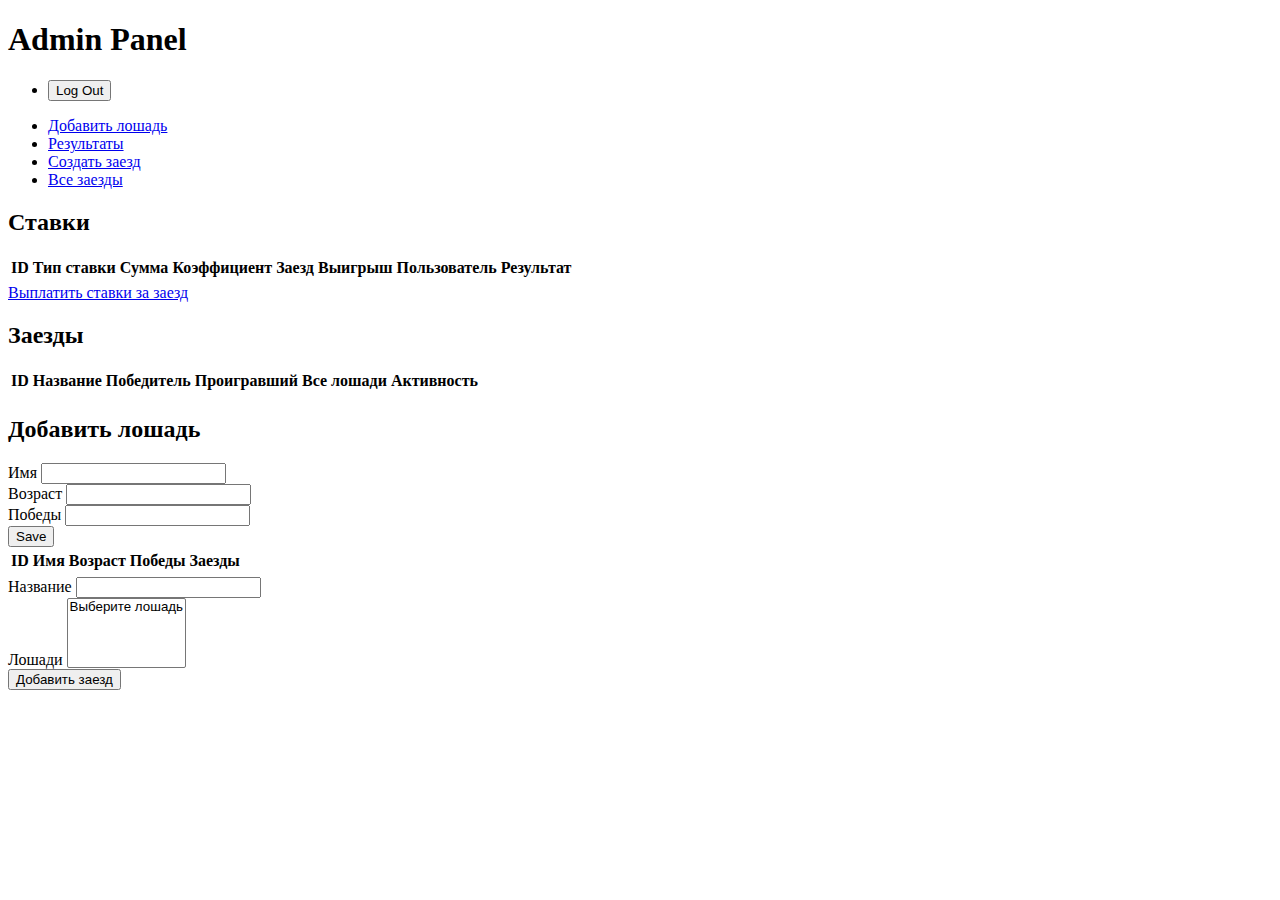
==== app1/src/main/resources/templates/adminPage.html @ a3f69c3d "full" ====
<!doctype html>
<html lang="en" xmlns:th="http://www.thymeleaf.org">
<head>
    <meta charset="UTF-8">
    <meta name="viewport"
          content="width=device-width, user-scalable=no, initial-scale=1.0, maximum-scale=1.0, minimum-scale=1.0">
    <meta http-equiv="X-UA-Compatible" content="ie=edge">
    <title>HOME</title>
    <link rel="stylesheet" href="https://cdn.jsdelivr.net/npm/bootstrap-icons@1.10.3/font/bootstrap-icons.css">
    <link href="https://cdn.jsdelivr.net/npm/bootstrap@5.3.0-alpha1/dist/css/bootstrap.min.css" rel="stylesheet"
          integrity="sha384-GLhlTQ8iRABdZLl6O3oVMWSktQOp6b7In1Zl3/Jr59b6EGGoI1aFkw7cmDA6j6gD" crossorigin="anonymous">
    <link rel="stylesheet" th:href="@{/css/admin.css}">
</head>
<body>
<header role="banner">
    <h1>Admin Panel</h1>
    <ul class="utilities">
        <li class=" warn">
            <form method="post" th:action="@{/logout}">
                <input type="submit" class="logout" value="Log Out">
            </form>
        </li>
    </ul>
</header>

<nav role='navigation'>
    <ul class="main">
        <li class="write"><a class="select_a" href="#add_hourse">Добавить лошадь</a></li>
        <li class="users"><a href="#bet" class="select_a">Результаты</a></li>
        <li class="users"><a href="#add_races" class="select_a">Создать заезд</a></li>
        <li class="users"><a href="#race" class="select_a">Все заезды</a></li>
    </ul>
</nav>

<main role="main">

    <section class="panel important select_block show_blocks" id="bet">
        <h2>Ставки</h2>

        <div class="table-wrapper">
            <table class="fl-table">
                <thead>
                <tr>
                    <th>ID</th>
                    <th>Тип ставки</th>
                    <th>Сумма</th>
                    <th>Коэффициент</th>
                    <th>Заезд</th>
                    <th>Выигрыш</th>
                    <th>Пользователь</th>
                    <th>Результат</th>
                </tr>
                </thead>
                <tbody>
                <tr th:each="bet : ${bets}">
                    <td th:text="${bet.id}"></td>
                    <td th:text="${bet.betType}"></td>
                    <td th:text="${bet.amount}"></td>
                    <td th:text="${bet.coefficient}"></td>
                    <td th:text="${bet.race.id}"></td>
                    <td th:text="${bet.amount * bet.coefficient}"></td>
                    <td th:text="${bet.user.username}"></td>
                    <td th:text="${bet.result}"></td>
                </tr>
                <tbody>
            </table>
        </div>


            <a class="add_candidate" href="/finish">Выплатить ставки за заезд</a>


    </section>
    <section class="panel important select_block hidden" id="race">
        <h2>Заезды</h2>

        <div class="table-wrapper">
            <table class="fl-table">
                <thead>
                <tr>
                    <th>ID</th>
                    <th>Название</th>
                    <th>Победитель</th>
                    <th>Проигравший</th>
                    <th>Все лошади</th>
                    <th>Активность</th>
                </tr>
                </thead>
                <tbody>
                <tr th:each="race : ${races}">
                    <td th:text="${race.id}"></td>
                    <td th:text="${race.name}"></td>
                    <td th:text="${race.winner?.name != null ? race.winner.name : ''}"></td>
                    <td th:text="${race.last?.name != null ? race.last.name : ''}"></td>
                    <td>
                        <span th:each="horse : ${race.horses}" th:text="${horse.name} + ' '"></span>
                    </td>
                    <td th:text="${race.isActive}"></td>
                </tr>
                <tbody>
            </table>
        </div>





    </section>


    <section class="panel important select_block hidden" id="add_hourse">
        <h2>Добавить лошадь</h2>
        <form action="/addHorse" method="post">

            <div class="form-group">
                <label class="form-control-label">Имя</label>
                <input type="text" class="form-control" name="name">

            </div>
            <div class="form-group">
                <label for="age">Возраст</label>
                <input type="text" class="form-control" id="age" name="age">
            </div>
            <div class="form-group">
                <label for="wins">Победы</label>
                <input type="text" class="form-control" id="wins" name="wins">
            </div>
            <div>
                <input type="submit" name="submit" value="Save">
            </div>

        </form>
        <div class="table-wrapper">
            <table class="fl-table">
                <thead>
                <tr>
                <tr>
                    <th>ID</th>
                    <th>Имя</th>
                    <th>Возраст</th>
                    <th>Победы</th>
                    <th>Заезды</th>
                </tr>
                </tr>
                </thead>
                <tbody>
                <tr th:each="horse : ${horses}">
                    <td th:text="${horse.id}"></td>
                    <td th:text="${horse.name}"></td>
                    <td th:text="${horse.age}"></td>
                    <td th:text="${horse.wins}"></td>
                    <td th:text="${horse.race}"></td>
                </tr>
                <tbody>
            </table>
        </div>

    </section>


    <section class="panel important select_block hidden" id="add_races">
        <form method="post" action="/addRace">
            <div class="form-group">
                <label for="name">Название</label>
                <input type="text" class="form-control" id="name" name="name">
            </div>

            <div class="form-group">
                <label for="horses">Лошади</label>
                <select class="form-control" id="horses" name="horses" multiple>
                    <option value="">Выберите лошадь</option>
                    <option th:each="horse : ${horses}" th:value="${horse.id}" th:text="${horse.name}"></option>
                </select>
            </div>
            <button type="submit" class="btn btn-primary">Добавить заезд</button>
        </form>
    </section>

</main>


<script src="https://cdn.jsdelivr.net/npm/bootstrap@5.3.0-alpha1/dist/js/bootstrap.bundle.min.js"
        integrity="sha384-w76AqPfDkMBDXo30jS1Sgez6pr3x5MlQ1ZAGC+nuZB+EYdgRZgiwxhTBTkF7CXvN"
        crossorigin="anonymous"></script>
<script src="https://code.jquery.com/jquery-3.6.0.min.js"></script>
<script th:src="@{/js/admin.js}"></script>
</body>
</html>
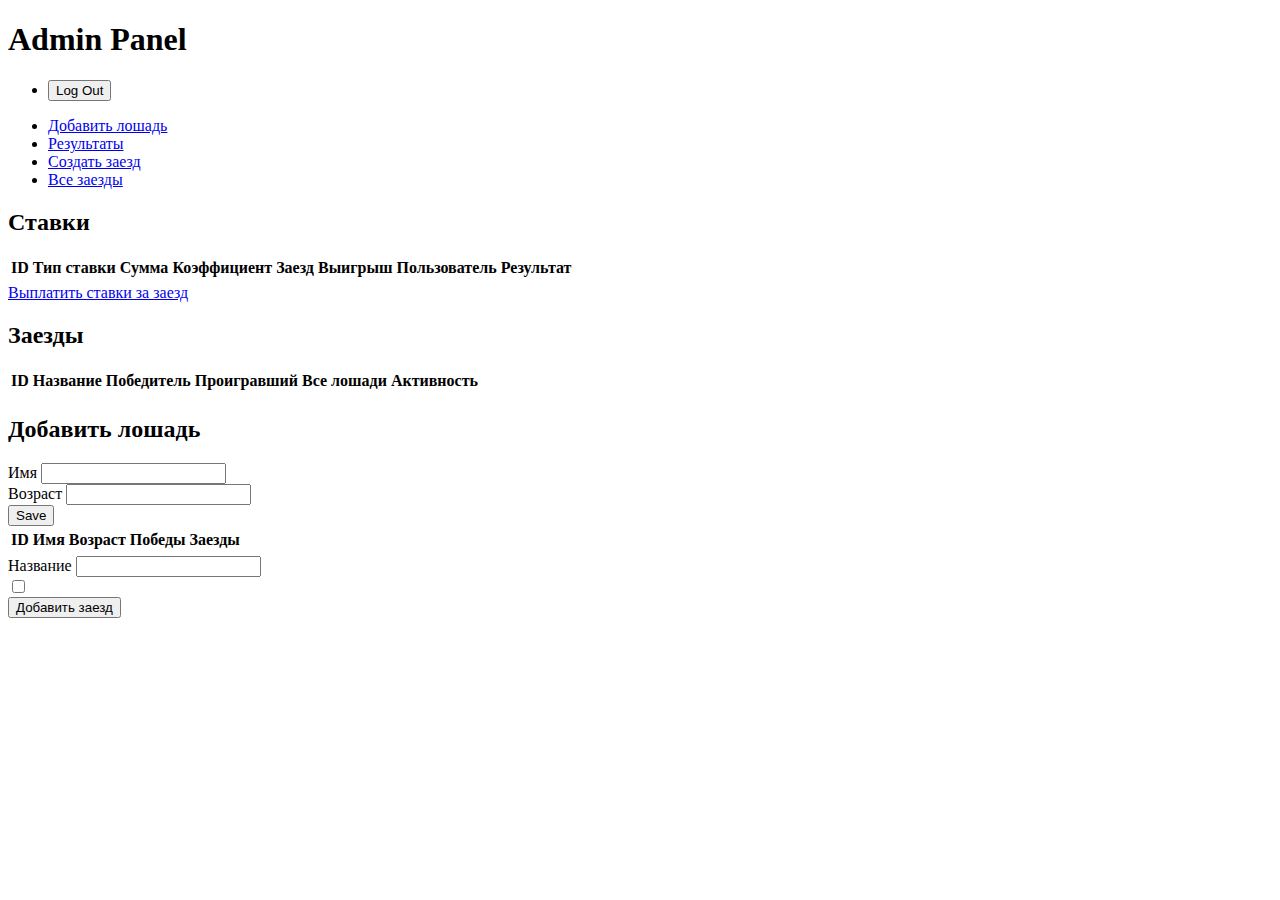
==== commit 97f4814e: "update" ====
--- a/app1/src/main/resources/templates/adminPage.html
+++ b/app1/src/main/resources/templates/adminPage.html
@@ -67,7 +67,7 @@
         </div>
 
 
-            <a class="add_candidate" href="/finish">Выплатить ставки за заезд</a>
+        <a class="add_candidate" href="/finish">Выплатить ставки за заезд</a>
 
 
     </section>
@@ -102,9 +102,6 @@
         </div>
 
 
-
-
-
     </section>
 
 
@@ -120,10 +117,6 @@
             <div class="form-group">
                 <label for="age">Возраст</label>
                 <input type="text" class="form-control" id="age" name="age">
-            </div>
-            <div class="form-group">
-                <label for="wins">Победы</label>
-                <input type="text" class="form-control" id="wins" name="wins">
             </div>
             <div>
                 <input type="submit" name="submit" value="Save">
@@ -165,14 +158,13 @@
                 <input type="text" class="form-control" id="name" name="name">
             </div>
 
-            <div class="form-group">
-                <label for="horses">Лошади</label>
-                <select class="form-control" id="horses" name="horses" multiple>
-                    <option value="">Выберите лошадь</option>
-                    <option th:each="horse : ${horses}" th:value="${horse.id}" th:text="${horse.name}"></option>
-                </select>
+
+            <div th:each="horse : ${horses}" th:if="${!horse.inTheRace}" class="form-check">
+                <input type="checkbox" class="form-check-input" name="horseIds" th:value="${horse.id}" th:id="'horse-' + ${horse.id}"/>
+                <label th:for="'horse-' + ${horse.id}" class="form-check-label" th:text="${horse.name}"></label>
             </div>
-            <button type="submit" class="btn btn-primary">Добавить заезд</button>
+
+            <button type="submit" class="btn btn-primary mt-3">Добавить заезд</button>
         </form>
     </section>
 
